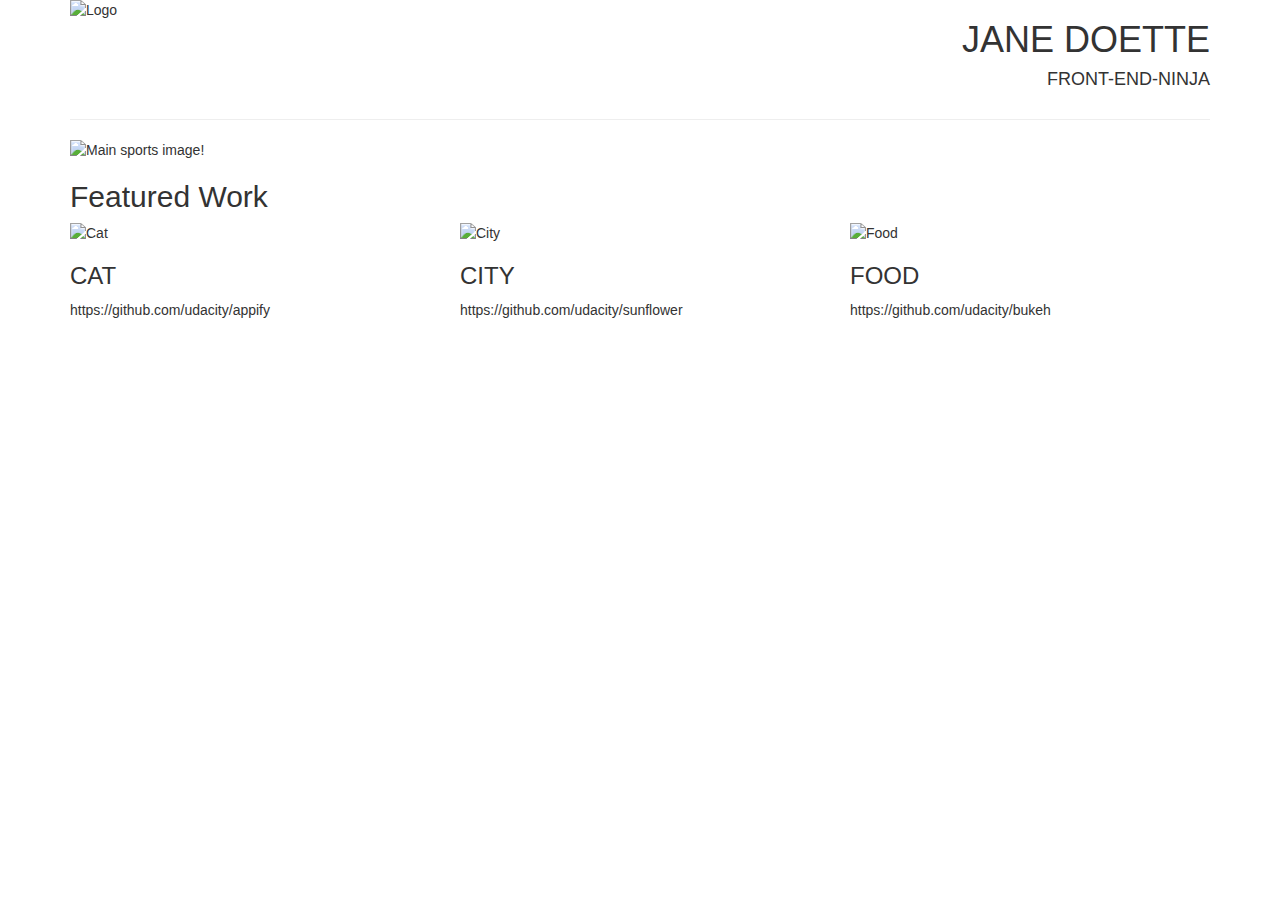
==== HTML&CSS/Lesson 4/index.html @ 83c7f808 "Adding Lesson 4 code" ====
<!DOCTYPE html>
<html>
<head>
	<meta charset="utf-8">
	<meta http-equiv="X-UA-Compatible" content="IE=edge">
	<meta name="viewport" content="width=device-width, initial-scale=1">
	<title>Puppy Portfolio</title>
	<link rel="stylesheet" type="text/css" href="css/bootstrap.css">
</head>
<body>
	<div class="container">
		<div class="row">
			<div class="col-md-6">
				<img class="img-responsive" src="http://lorempixel.com/120/120/people" alt="Logo">
			</div>
			<div class="col-md-6 text-right text-uppercase">
				<h1>Jane Doette</h1>
				<h4>Front-end-Ninja</h4>
			</div>
		</div>
		<div class="row">
			<div class="col-md-12">
				<hr>
			</div>
		</div>
		<div class="row">
			<div class="col-md-12 ">
				<img class="img-responsive" src="http://lorempixel.com/1280/300/sports" alt="Main sports image!">
			</div>
		</div>
		<div class="row">
			<div class="col-md-12">
				<h2>Featured Work</h2>
			</div>
		</div>
		<div class="row">
			<div class="col-md-4">
				<img class="img-responsive" src="http://lorempixel.com/600/600/cats" alt="Cat">
				<h3 class="text-uppercase">Cat</h3>
				<p>https://github.com/udacity/appify</p>
			</div>
			<div class="col-md-4">
				<img class="img-responsive" src="http://lorempixel.com/600/600/city" alt="City">
				<h3 class="text-uppercase">City</h3>
				<p>https://github.com/udacity/sunflower</p>
			</div>
			<div class="col-md-4">
				<img class="img-responsive" src="http://lorempixel.com/600/600/food" alt="Food">
				<h3 class="text-uppercase">Food</h3>
				<p>https://github.com/udacity/bukeh</p>
			</div>
		</div>
	</div>
</body>
</html>
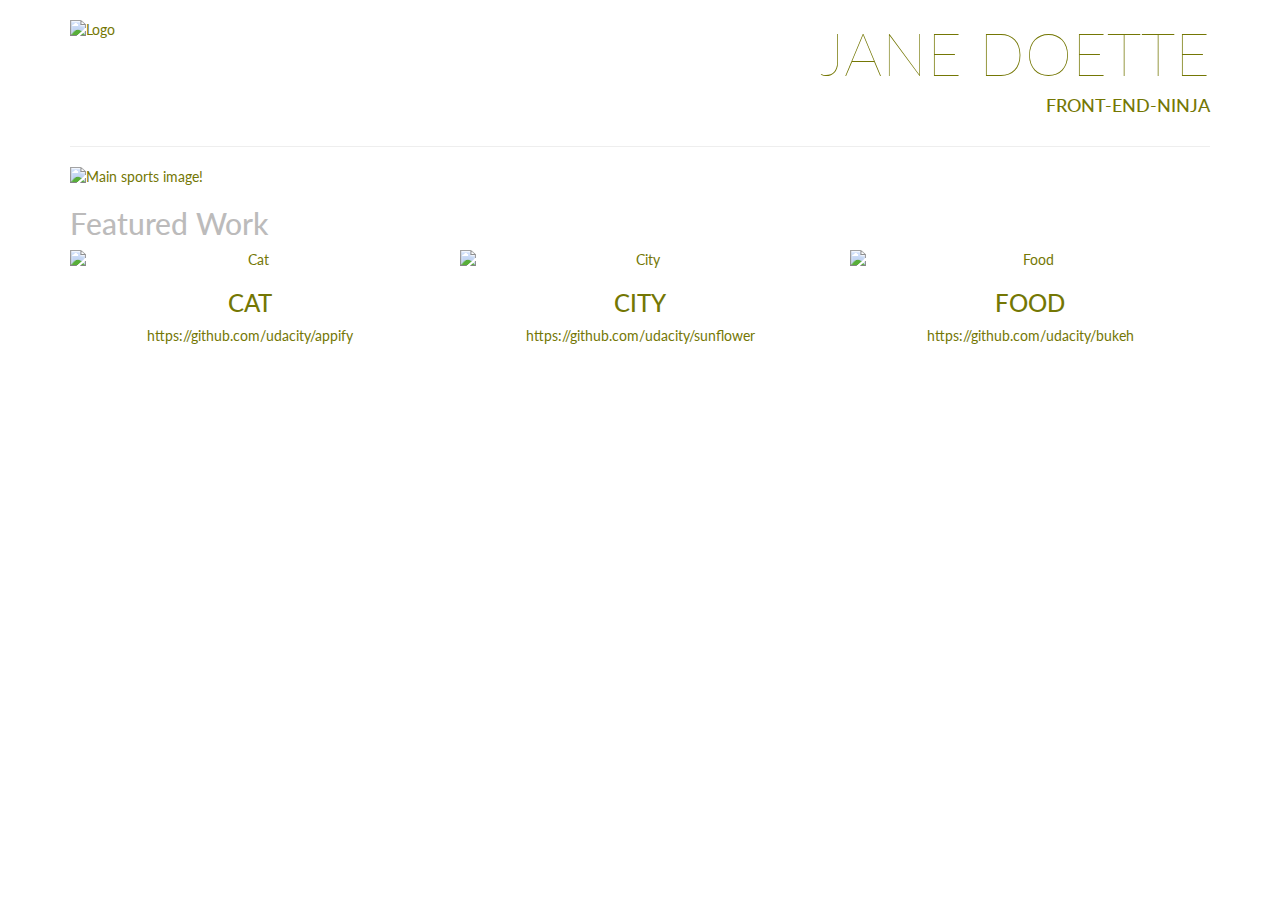
==== commit 093e9a3c: "final commit for lesson 4" ====
--- a/HTML&CSS/Lesson 4/index.html
+++ b/HTML&CSS/Lesson 4/index.html
@@ -5,16 +5,21 @@
 	<meta http-equiv="X-UA-Compatible" content="IE=edge">
 	<meta name="viewport" content="width=device-width, initial-scale=1">
 	<title>Puppy Portfolio</title>
+	<link href="https://fonts.googleapis.com/css?family=Lato:100,300" rel="stylesheet">
+	<script type="text/javascript" src="js/jquery-3.2.1.min.js"></script>
+	<script type="text/javascript" src="js/bootstrap.min.js"></script>
 	<link rel="stylesheet" type="text/css" href="css/bootstrap.css">
+	<link rel="stylesheet" type="text/css" href="css/styles.css">
+
 </head>
 <body>
 	<div class="container">
 		<div class="row">
 			<div class="col-md-6">
-				<img class="img-responsive" src="http://lorempixel.com/120/120/people" alt="Logo">
+				<img class="img-responsive title-logo" src="http://lorempixel.com/120/120/people" alt="Logo">
 			</div>
 			<div class="col-md-6 text-right text-uppercase">
-				<h1>Jane Doette</h1>
+				<h1 class="text-thin super-title">Jane Doette</h1>
 				<h4>Front-end-Ninja</h4>
 			</div>
 		</div>
@@ -30,26 +35,79 @@
 		</div>
 		<div class="row">
 			<div class="col-md-12">
-				<h2>Featured Work</h2>
+				<h2 class="text-muted">Featured Work</h2>
 			</div>
 		</div>
-		<div class="row">
+		<div class="row text-center">
 			<div class="col-md-4">
-				<img class="img-responsive" src="http://lorempixel.com/600/600/cats" alt="Cat">
+				<img class="img-responsive" data-toggle="modal" data-target="#project1" src="http://lorempixel.com/600/600/cats" alt="Cat">
 				<h3 class="text-uppercase">Cat</h3>
 				<p>https://github.com/udacity/appify</p>
 			</div>
 			<div class="col-md-4">
-				<img class="img-responsive" src="http://lorempixel.com/600/600/city" alt="City">
+				<img class="img-responsive" data-toggle="modal" data-target="#project2" src="http://lorempixel.com/600/600/city" alt="City">
 				<h3 class="text-uppercase">City</h3>
 				<p>https://github.com/udacity/sunflower</p>
 			</div>
 			<div class="col-md-4">
-				<img class="img-responsive" src="http://lorempixel.com/600/600/food" alt="Food">
+				<img class="img-responsive" data-toggle="modal" data-target="#project3" src="http://lorempixel.com/600/600/food" alt="Food">
 				<h3 class="text-uppercase">Food</h3>
 				<p>https://github.com/udacity/bukeh</p>
 			</div>
 		</div>
 	</div>
+
+
+	<div class="modal fade" id="project1" tabindex="-1" role="dialog" aria-labelledby="myModalLabel" aria-hidden="true">
+        <div class="modal-dialog">
+            <div class="modal-content">
+                <div class="modal-header">
+                    <h4 class="modal-title" id="myModalLabel">Favorite App Page 1</h4>
+                </div>
+                <div class="modal-body">
+                    <img class="img-responsive" src="http://lorempixel.com/600/600/cats">
+                    This was my first project in this class. I learned a lot about HTML and CSS.
+                </div>
+                <div class="modal-footer">
+                    <button type="button" class="btn btn-default" data-dismiss="modal">Close</button>
+                </div>
+            </div>
+        </div>
+    </div>
+
+    <div class="modal fade" id="project2" tabindex="-1" role="dialog" aria-labelledby="myModalLabe2" aria-hidden="true">
+        <div class="modal-dialog">
+            <div class="modal-content">
+                <div class="modal-header">
+                    <h4 class="modal-title" id="myModalLabe2">Favorite App Page 2</h4>
+                </div>
+                <div class="modal-body">
+                    <img class="img-responsive" src="http://lorempixel.com/600/600/city">
+                    This was my first project in this class. I learned a lot about HTML and CSS.
+                </div>
+                <div class="modal-footer">
+                    <button type="button" class="btn btn-default" data-dismiss="modal">Close</button>
+                </div>
+            </div>
+        </div>
+    </div>
+
+    <div class="modal fade" id="project3" tabindex="-1" role="dialog" aria-labelledby="myModalLabe3" aria-hidden="true">
+        <div class="modal-dialog">
+            <div class="modal-content">
+                <div class="modal-header">
+                    <h4 class="modal-title" id="myModalLabe3">Favorite App Page 3</h4>
+                </div>
+                <div class="modal-body">
+                    <img class="img-responsive" src="http://lorempixel.com/600/600/food">
+                    This was my first project in this class. I learned a lot about HTML and CSS.
+                </div>
+                <div class="modal-footer">
+                    <button type="button" class="btn btn-default" data-dismiss="modal">Close</button>
+                </div>
+            </div>
+        </div>
+    </div>
+
 </body>
 </html>--- a/HTML&CSS/Lesson 4/css/styles.css
+++ b/HTML&CSS/Lesson 4/css/styles.css
@@ -0,0 +1,21 @@
+body {
+	font-family: 'Lato' , sans-serif;
+	color: #747704;
+	font-weight: 400;
+}
+
+.text-thin {
+	font-weight: 100;
+}
+
+.text-muted {
+	color: #BCBBBB;
+}
+
+.super-title {
+	font-size: 60px;
+}
+
+.title-logo {
+	margin-top: 20px;
+}